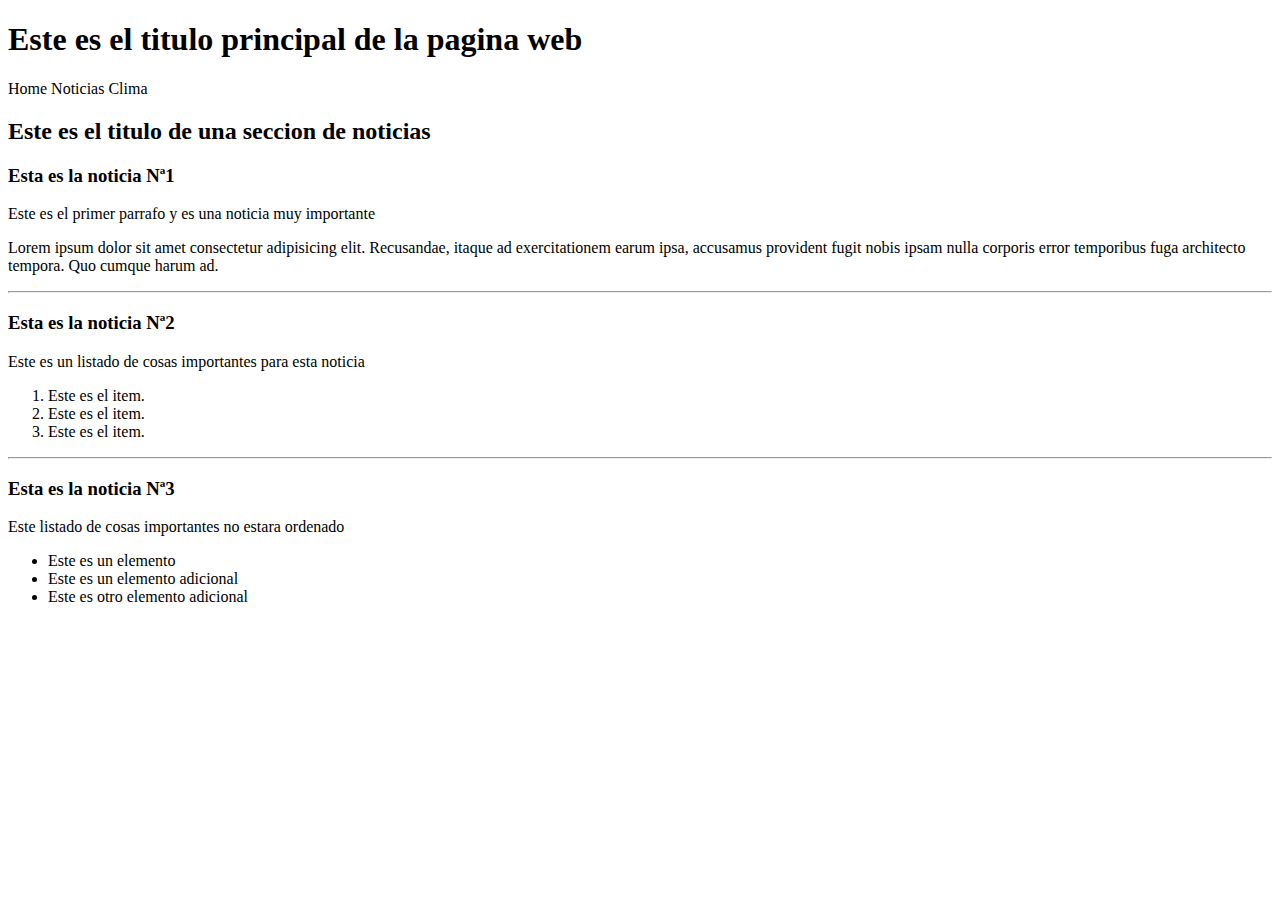
==== index.html @ 82b0db24 "Patch 1.1" ====
<!DOCTYPE html>
<html lang="es">
   <head>
      <meta charset="UTF-8">
      <meta name="viewport" content="width=device-width, initial-scale=1.0" />
      <title>Documento</title>
   </head>
   <body>
    <h1>Este es el titulo principal de la pagina web</h1>

    <span>Home</span>
    <span>Noticias</span>
    <span>Clima</span>
    
    <h2>Este es el titulo de una seccion de noticias</h2>
    <h3>Esta es la noticia Nª1</h3>

    <p>Este es el primer parrafo y es una noticia muy importante</p>
    <p>Lorem ipsum dolor sit amet consectetur adipisicing elit. 
        Recusandae, itaque ad exercitationem earum ipsa, accusamus provident fugit nobis ipsam nulla 
        corporis error temporibus fuga architecto tempora. Quo cumque harum ad.</p>

    <hr />

    <h3>Esta es la noticia Nª2</h3>
    <p>Este es un listado de cosas importantes para esta noticia</p>
    <ol>
        <li>Este es el item.</li>
        <li>Este es el item.</li>
        <li>Este es el item.</li>
    </ol>

    <hr />

    <h3>Esta es la noticia Nª3</h3>
    <p>Este listado de cosas importantes no estara ordenado</p>
    <ul>
        <li>Este es un elemento</li>
        <li>Este es un elemento adicional</li>
        <li>Este es otro elemento adicional</li>
    </ul>

</body>
</html>
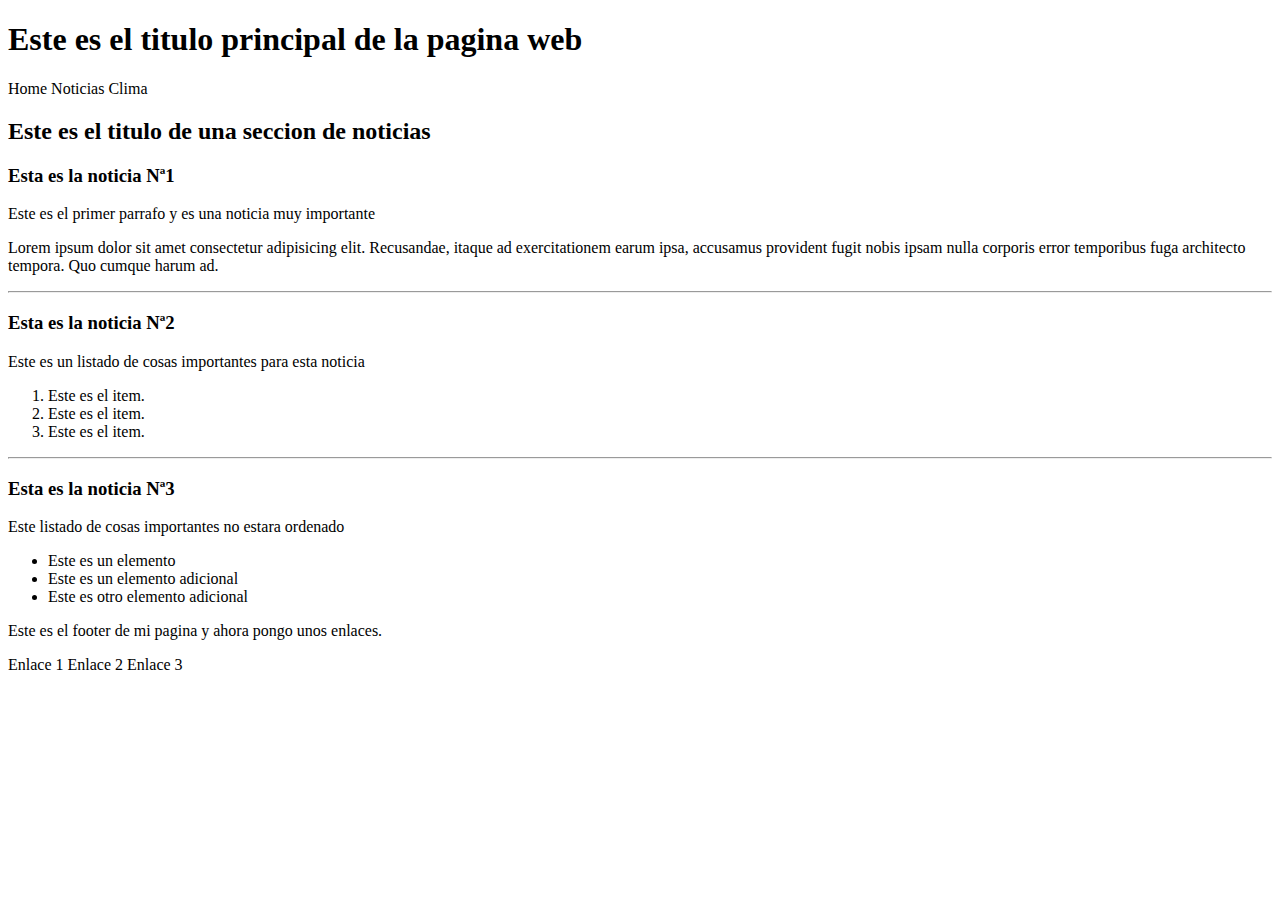
==== commit ac899fb8: "Patch 1.3" ====
--- a/index.html
+++ b/index.html
@@ -6,39 +6,67 @@
       <title>Documento</title>
    </head>
    <body>
-    <h1>Este es el titulo principal de la pagina web</h1>
 
-    <span>Home</span>
-    <span>Noticias</span>
-    <span>Clima</span>
-    
-    <h2>Este es el titulo de una seccion de noticias</h2>
-    <h3>Esta es la noticia Nª1</h3>
+    <header>
+        <h1>Este es el titulo principal de la pagina web</h1>
 
-    <p>Este es el primer parrafo y es una noticia muy importante</p>
-    <p>Lorem ipsum dolor sit amet consectetur adipisicing elit. 
-        Recusandae, itaque ad exercitationem earum ipsa, accusamus provident fugit nobis ipsam nulla 
-        corporis error temporibus fuga architecto tempora. Quo cumque harum ad.</p>
+        <span>Home</span>
+        <span>Noticias</span>
+        <span>Clima</span>    
+    </header>
+  
+    <main>
+        <section>
+            <article>
+                <h2>Este es el titulo de una seccion de noticias</h2>
+                <div>
+                    <h3>Esta es la noticia Nª1</h3>
+            
+                    <p>Este es el primer parrafo y es una noticia muy importante</p>
+                    <p>Lorem ipsum dolor sit amet consectetur adipisicing elit. 
+                        Recusandae, itaque ad exercitationem earum ipsa, accusamus provident fugit nobis ipsam nulla 
+                        corporis error temporibus fuga architecto tempora. Quo cumque harum ad.</p>
+                    
+                </div>
+            </article>
 
-    <hr />
+            <hr />
 
-    <h3>Esta es la noticia Nª2</h3>
-    <p>Este es un listado de cosas importantes para esta noticia</p>
-    <ol>
-        <li>Este es el item.</li>
-        <li>Este es el item.</li>
-        <li>Este es el item.</li>
-    </ol>
+            <article>
+                <h3>Esta es la noticia Nª2</h3>
+                <p>Este es un listado de cosas importantes para esta noticia</p>
+                <ol>
+                    <li>Este es el item.</li>
+                    <li>Este es el item.</li>
+                    <li>Este es el item.</li>
+                </ol>
+            
+            </article>
 
-    <hr />
+            <hr />
+        
+            <article>
+                <h3>Esta es la noticia Nª3</h3>
+                <p>Este listado de cosas importantes no estara ordenado</p>
+                <ul>
+                    <li>Este es un elemento</li>
+                    <li>Este es un elemento adicional</li>
+                    <li>Este es otro elemento adicional</li>
+                </ul> 
+            </article>
+   
+        </section>
 
-    <h3>Esta es la noticia Nª3</h3>
-    <p>Este listado de cosas importantes no estara ordenado</p>
-    <ul>
-        <li>Este es un elemento</li>
-        <li>Este es un elemento adicional</li>
-        <li>Este es otro elemento adicional</li>
-    </ul>
+    </main>
 
+    <footer>
+        <p>
+            Este es el footer de mi pagina y ahora pongo unos enlaces.
+        </p>
+        
+        <span>Enlace 1</span>
+        <span>Enlace 2</span>
+        <span>Enlace 3</span>
+    </footer>
 </body>
 </html>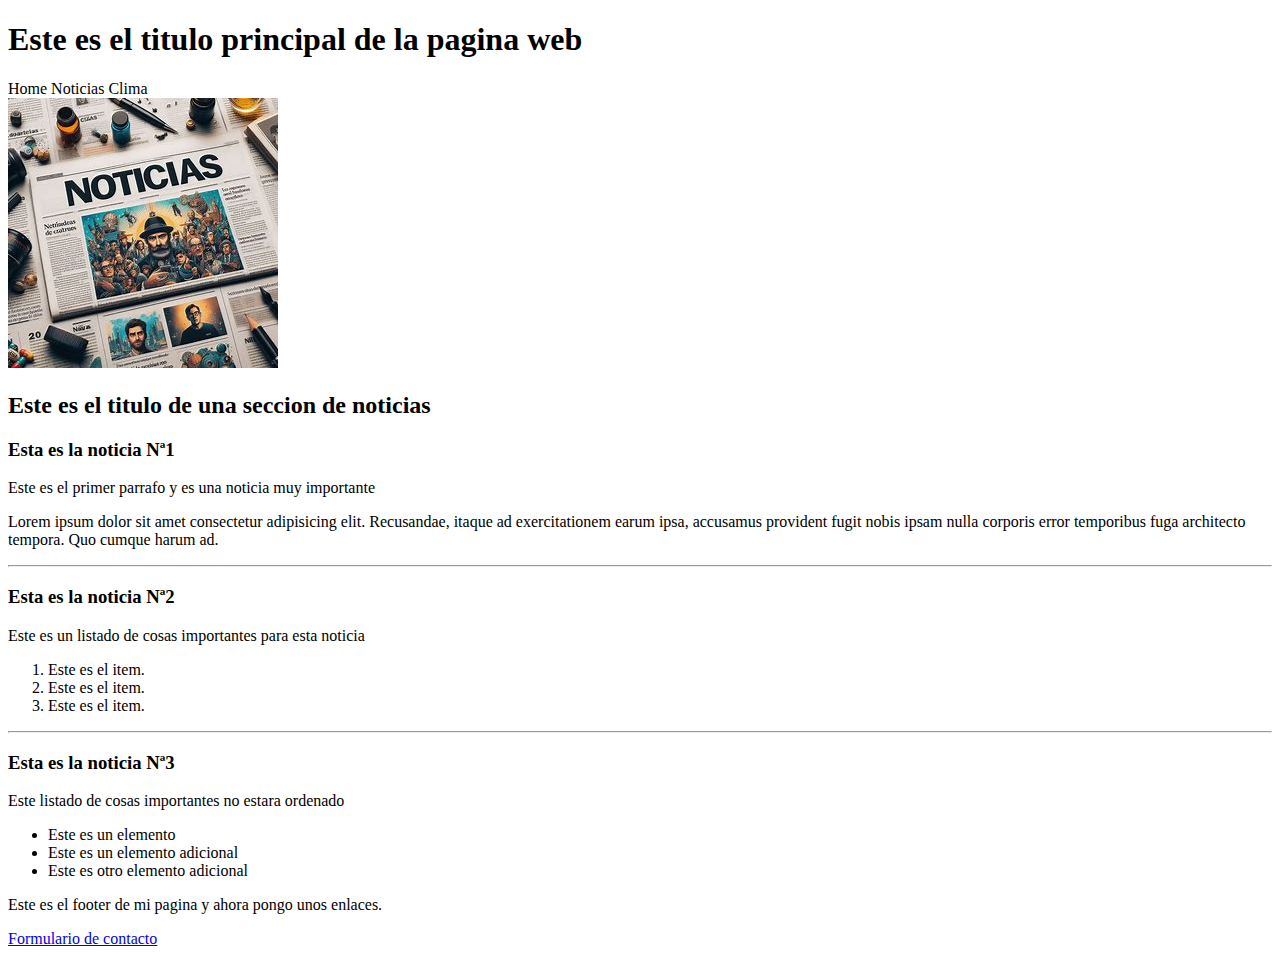
==== commit e2f78c5d: "Patch 1.4" ====
--- a/index.html
+++ b/index.html
@@ -16,6 +16,9 @@
     </header>
   
     <main>
+
+        <img src="./Noticias.jpg"/>
+
         <section>
             <article>
                 <h2>Este es el titulo de una seccion de noticias</h2>
@@ -64,9 +67,7 @@
             Este es el footer de mi pagina y ahora pongo unos enlaces.
         </p>
         
-        <span>Enlace 1</span>
-        <span>Enlace 2</span>
-        <span>Enlace 3</span>
+        <a href="./contacto.html">Formulario de contacto</a>
     </footer>
 </body>
 </html>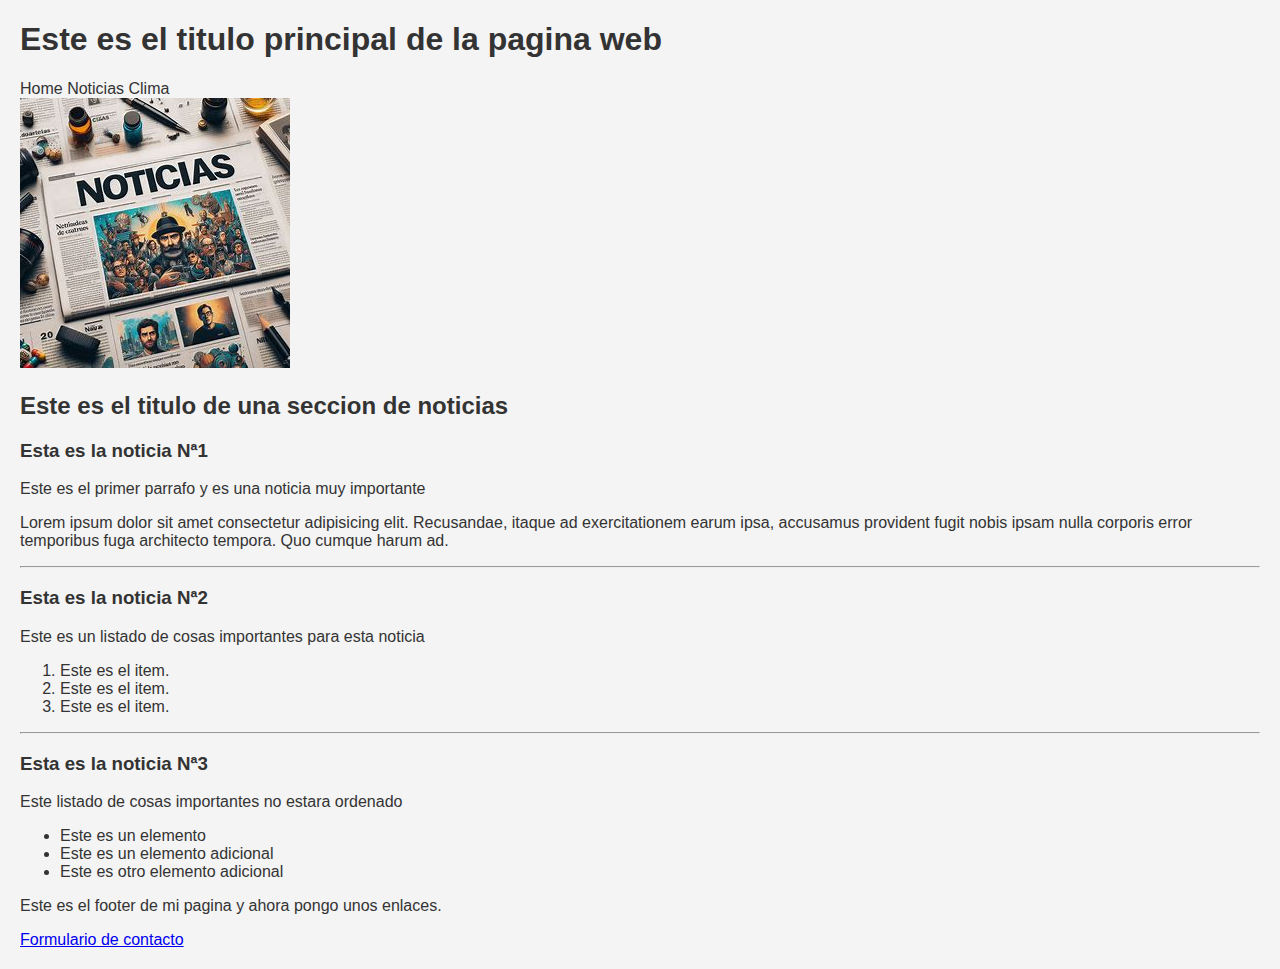
==== commit 6d9e7a61: "Patch 1.5" ====
--- a/index.html
+++ b/index.html
@@ -3,6 +3,9 @@
    <head>
       <meta charset="UTF-8">
       <meta name="viewport" content="width=device-width, initial-scale=1.0" />
+
+      <link rel="stylesheet" type="text/css" href="./styles.css">
+
       <title>Documento</title>
    </head>
    <body>
--- a/styles.css
+++ b/styles.css
@@ -0,0 +1,6 @@
+body {
+    font-family: 'Arial', sans-serif;
+    background-color: #f4f4f4;
+    color: #333;
+    margin: 20px;
+  }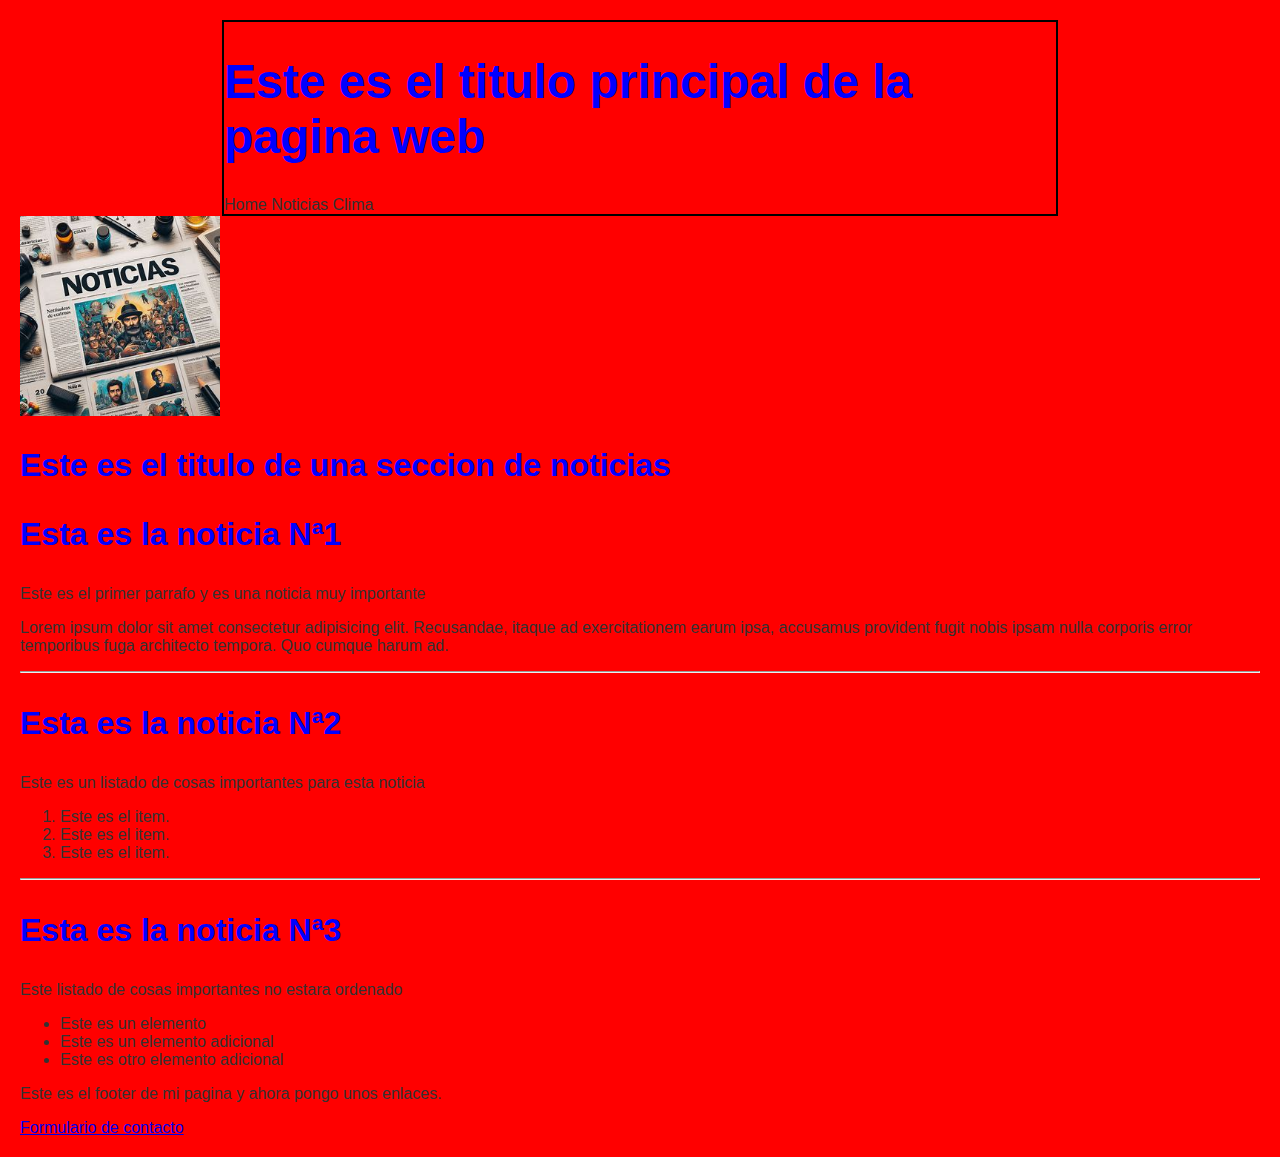
==== commit beddf414: "Patch 1.8" ====
--- a/index.html
+++ b/index.html
@@ -11,22 +11,23 @@
    <body>
 
     <header>
-        <h1>Este es el titulo principal de la pagina web</h1>
-
-        <span>Home</span>
-        <span>Noticias</span>
-        <span>Clima</span>    
+        <div id="titulo">
+            <h1 class="title" id="principal">Este es el titulo principal de la pagina web</h1>
+            <span>Home</span>
+            <span>Noticias</span>
+            <span>Clima</span>        
+        </div>
     </header>
   
     <main>
 
-        <img src="./Noticias.jpg"/>
+        <img src="./Noticias.jpg" class="logo"/>
 
         <section>
             <article>
-                <h2>Este es el titulo de una seccion de noticias</h2>
+                <h2 class="title">Este es el titulo de una seccion de noticias</h2>
                 <div>
-                    <h3>Esta es la noticia Nª1</h3>
+                    <h3 class="title">Esta es la noticia Nª1</h3>
             
                     <p>Este es el primer parrafo y es una noticia muy importante</p>
                     <p>Lorem ipsum dolor sit amet consectetur adipisicing elit. 
@@ -39,7 +40,7 @@
             <hr />
 
             <article>
-                <h3>Esta es la noticia Nª2</h3>
+                <h3 class="title">Esta es la noticia Nª2</h3>
                 <p>Este es un listado de cosas importantes para esta noticia</p>
                 <ol>
                     <li>Este es el item.</li>
@@ -52,7 +53,7 @@
             <hr />
         
             <article>
-                <h3>Esta es la noticia Nª3</h3>
+                <h3 class="title">Esta es la noticia Nª3</h3>
                 <p>Este listado de cosas importantes no estara ordenado</p>
                 <ul>
                     <li>Este es un elemento</li>
--- a/styles.css
+++ b/styles.css
@@ -1,6 +1,25 @@
 body {
     font-family: 'Arial', sans-serif;
-    background-color: #f4f4f4;
+    background-color: red;
     color: #333;
     margin: 20px;
-  }+  }
+
+  .title{
+    font-size: 2em;
+    color: blue;
+  }
+
+  .logo{
+    width: 200px;
+  }
+  
+  #principal{
+    font-size: 3em;
+  }
+
+  #titulo{
+    border: 2px solid black;
+    width: 65vw;
+    margin: auto;
+  }
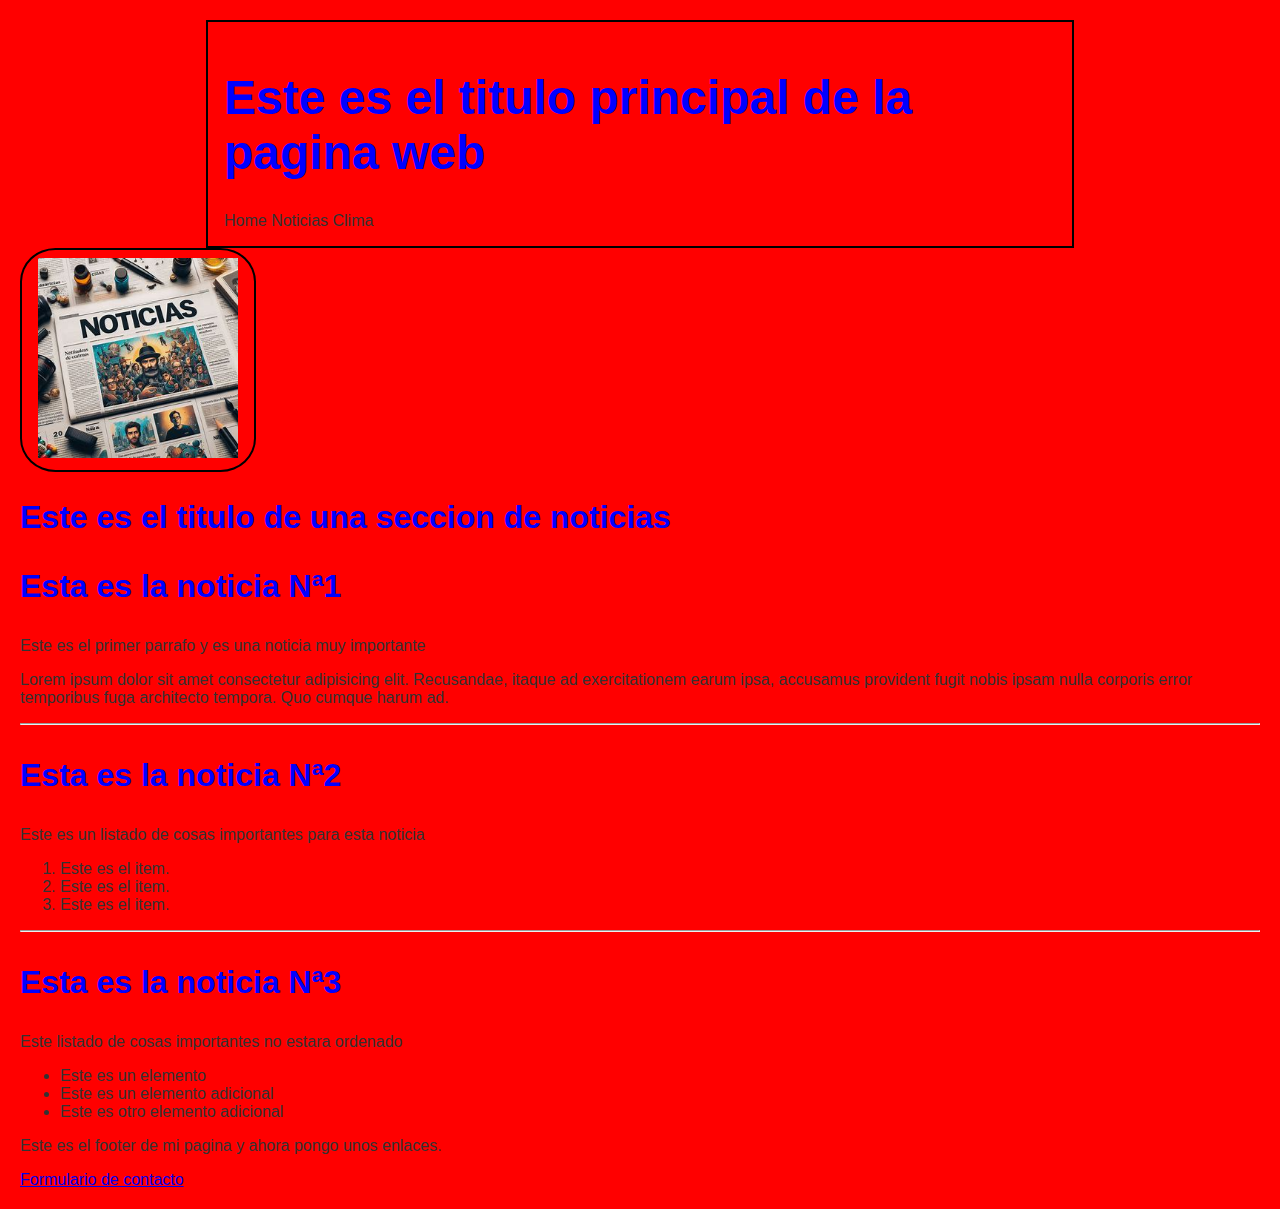
==== commit 0034feb4: "Patch 1.9" ====
--- a/index.html
+++ b/index.html
@@ -20,8 +20,9 @@
     </header>
   
     <main>
-
-        <img src="./Noticias.jpg" class="logo"/>
+        <div class="cards">
+            <img src="./Noticias.jpg" class="logo"/>
+        </div>
 
         <section>
             <article>
--- a/styles.css
+++ b/styles.css
@@ -14,6 +14,18 @@
     width: 200px;
   }
   
+  .cards{
+    border: 2px black solid;
+    width: fit-content;
+    padding: 0.5em 1em 0.5em 1em;
+    border-radius: 15%;
+    transition: 1s;
+  }
+
+  .cards:hover{
+    background-color: greenyellow;
+  }
+
   #principal{
     font-size: 3em;
   }
@@ -22,4 +34,5 @@
     border: 2px solid black;
     width: 65vw;
     margin: auto;
+    padding: 1em;
   }
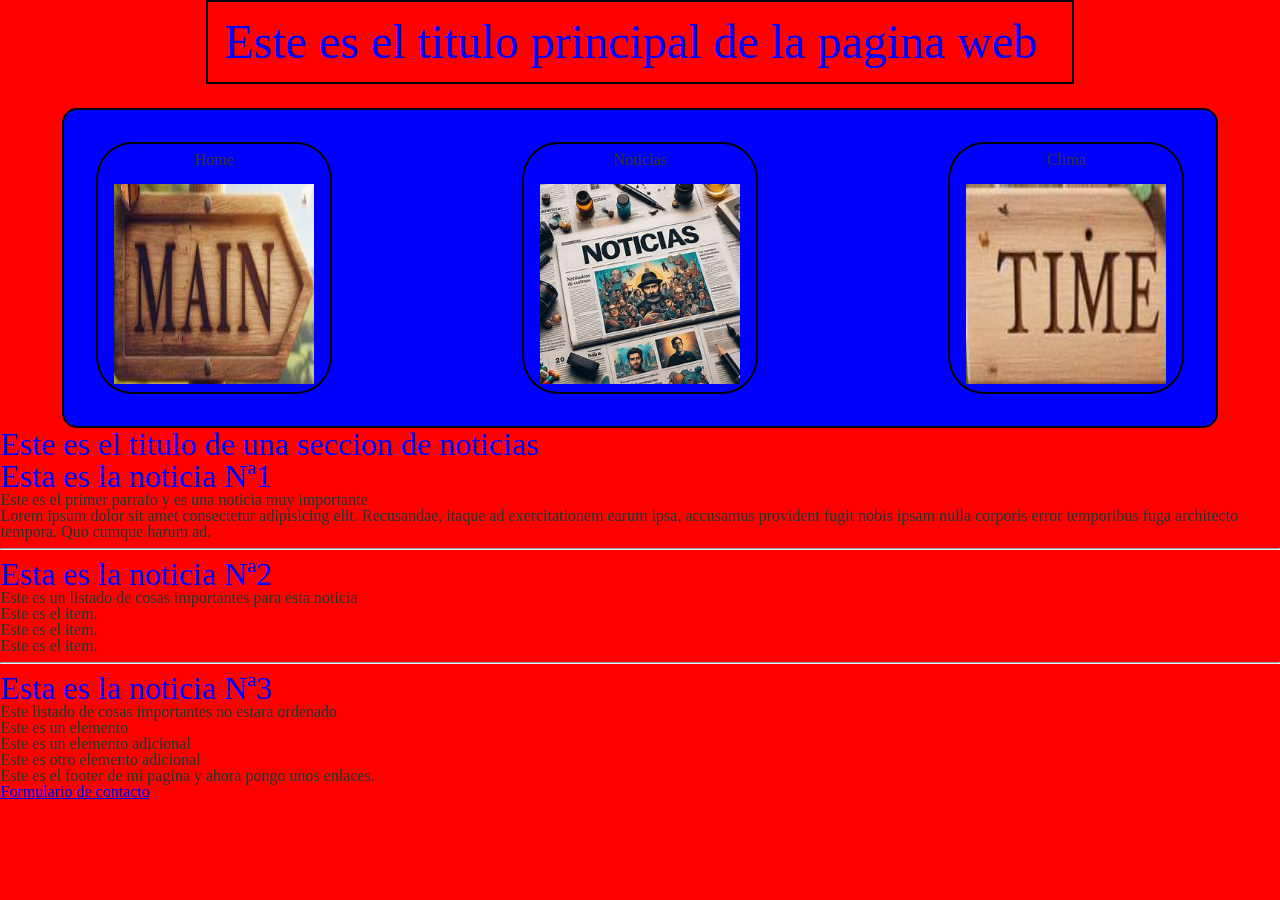
==== commit 8b5429e6: "Patch 2.0" ====
--- a/index.html
+++ b/index.html
@@ -3,26 +3,36 @@
    <head>
       <meta charset="UTF-8">
       <meta name="viewport" content="width=device-width, initial-scale=1.0" />
-
-      <link rel="stylesheet" type="text/css" href="./styles.css">
-
+      <link rel="stylesheet" type="text/css" href="./styles.css" />
+      <link rel="stylesheet" type="text/css" href="./reset.css" />
       <title>Documento</title>
    </head>
    <body>
 
     <header>
         <div id="titulo">
-            <h1 class="title" id="principal">Este es el titulo principal de la pagina web</h1>
-            <span>Home</span>
-            <span>Noticias</span>
-            <span>Clima</span>        
+            <h1 class="title" id="principal">Este es el titulo principal de la pagina web</h1>    
         </div>
     </header>
   
     <main>
-        <div class="cards">
-            <img src="./Noticias.jpg" class="logo"/>
+        <div id="cards-container">
+
+            <div class="cards">
+                <span>Home</span>
+                <img src="./IMG/Principal.jpg" class="logo"/>
+            </div>
+            <div class="cards">
+                <span>Noticias</span>
+                <img src="./IMG/Noticias.jpg" class="logo"/>
+            </div>
+            <div class="cards">
+                <span>Clima</span>    
+                <img src="./IMG/Tiempo.jpg" class="logo"/>
+            </div>
+
         </div>
+
 
         <section>
             <article>
--- a/styles.css
+++ b/styles.css
@@ -12,6 +12,7 @@
 
   .logo{
     width: 200px;
+    height: 200px;
   }
   
   .cards{
@@ -20,6 +21,10 @@
     padding: 0.5em 1em 0.5em 1em;
     border-radius: 15%;
     transition: 1s;
+    display: flex;
+    flex-direction: column;
+    gap: 1em;
+    align-items: center;
   }
 
   .cards:hover{
@@ -36,3 +41,16 @@
     margin: auto;
     padding: 1em;
   }
+
+  #cards-container{
+    background-color: blue;
+    width: 85vw;
+    margin: auto;
+    margin-top: 1.5em;
+    border: 2px solid black;
+    border-radius: 15px;
+    padding: 2em;
+    display: flex;
+    flex-direction: row;
+    justify-content: space-between;
+  }